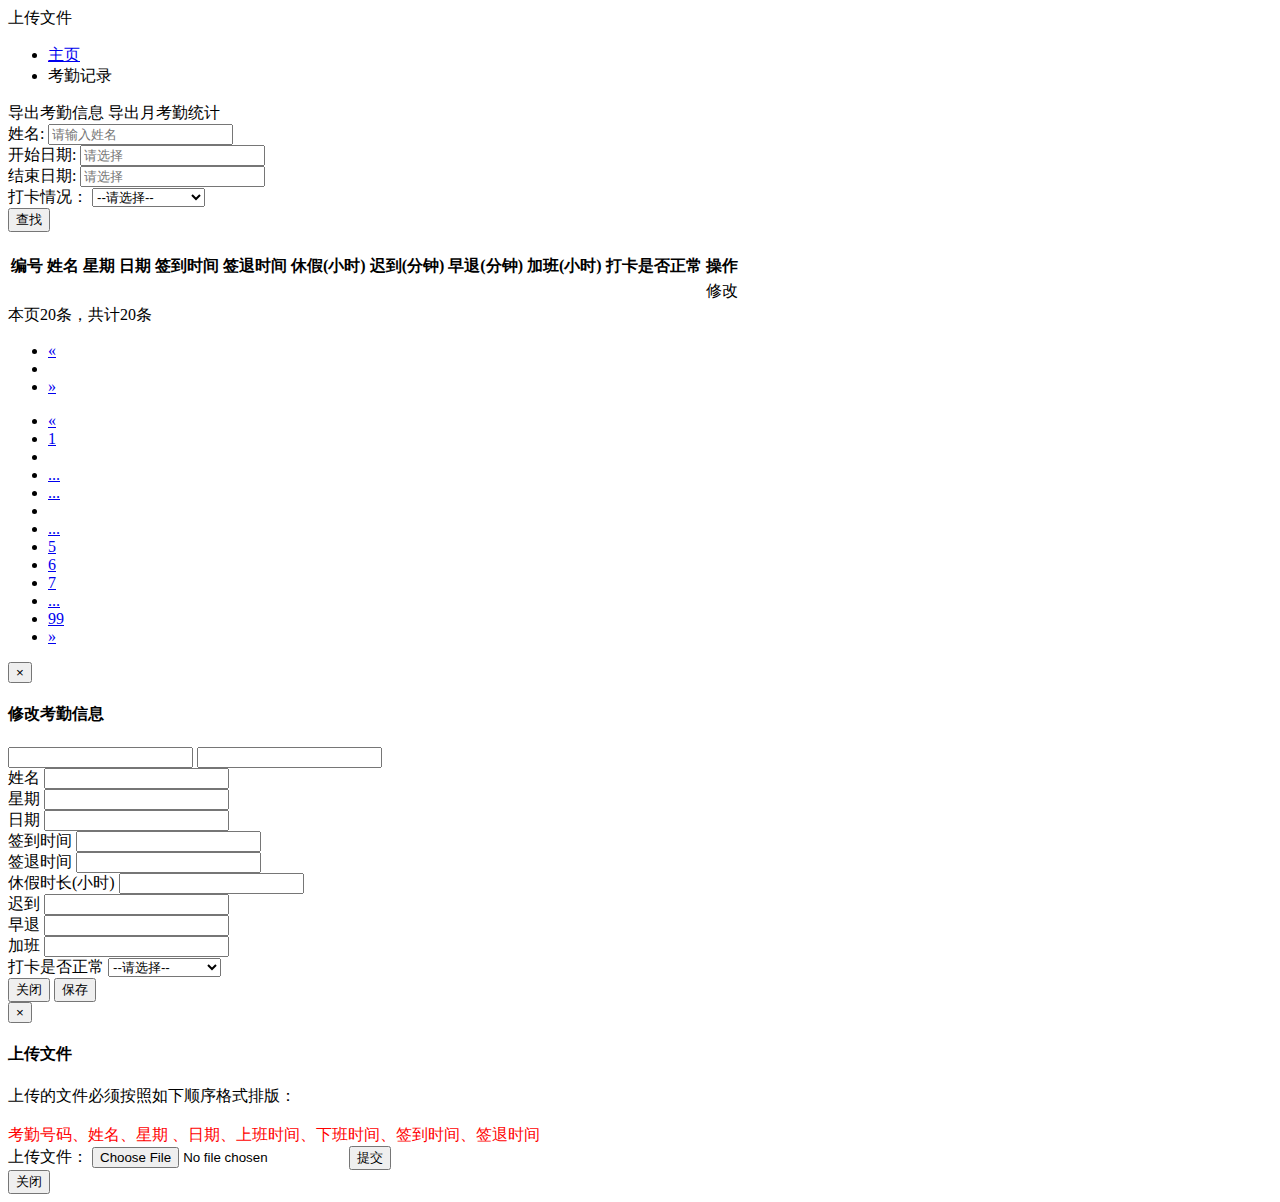
==== project_manage/src/main/resources/templates/attendance/index.html @ 25378c45 "修改样式" ====
<!DOCTYPE html>
<html xmlns:th="http://www.thymeleaf.org">
<head>
	<meta http-equiv="Content-Type" content="text/html; charset=utf-8" />
	<meta name="viewport" content="width=device-width, initial-scale=1.0"/>
<title>考勤记录</title>
<!-- 引入 Bootstrap -->
<link th:href="@{/bootstrap/css/bootstrap.min.css}" rel="stylesheet" type="text/css" />
</head>
<body>
	<div class="container-fluid">
	<div class="row-fluid">
		<div class="span12">
			<div class="page-title">
				<!-- 按钮触发模态框 -->
				<a data-toggle="modal" data-target="#myModal" role="button" class="btn pull-right">上传文件</a>
				<ul class="breadcrumb">
					<li>
						<a href="#">主页</a>
					</li>
					<li class="active">
						考勤记录
					</li>
				</ul>
			</div>

			<div class="row">
				<div class="col-xs-12">
					<a role="button" class="btn pull-right" th:onclick="'javascript:fileDownload()'">导出考勤信息</a>
					<a role="button" class="btn pull-right" th:onclick="'javascript:fileDownloadForMon()'">导出月考勤统计</a>

					<form class="form-inline" th:action="@{/clocking/index}">
						<div class="form-group">
							<label for="name">姓名:</label>
							<input type="text" class="fo	rm-control" id="name" name="name" th:value="${name}" placeholder="请输入姓名"/>
						</div>
						<div class="form-group">
							<label for="jobinDate">开始日期:</label>
							<input type="text" class="input-medium search-query" id="startDate" name="startDate" th:value="${startDate}" placeholder="请选择" onclick="laydate({istime: true, format: 'YYYY-MM-DD hh:mm:ss'})"/>
						</div>
						<div class="form-group">
							<label for="jobinDate">结束日期:</label>
							<input type="text" class="input-medium search-query" id="endDate" name="endDate" th:value="${endDate}" placeholder="请选择" onclick="laydate({istime: true, format: 'YYYY-MM-DD hh:mm:ss'})"/>
						</div>
						<div class="form-group">
							<label for="isOnJob">打卡情况：</label>
							<select class="form-control" id="isOnJob" name="isOnJob">
								<option value="">--请选择--</option>
								<option value="0" th:selected="${isOnJob eq '0'}?selected">正常</option>
								<option value="1" th:selected="${isOnJob eq '1'}?selected">迟到</option>
								<option value="2" th:selected="${isOnJob eq '2'}?selected">早退</option>
								<option value="3" th:selected="${isOnJob eq '3'}?selected">既迟到又早退</option>
								<option value="4" th:selected="${isOnJob eq '4'}?selected">打卡记录不完整</option>
								<option value="5" th:selected="${isOnJob eq '5'}?selected">节假日加班</option>
								<option value="6" th:selected="${isOnJob eq '6'}?selected">节假日加班半天</option>
							</select>
						</div>
						<button type="submit" class="btn btn-default">查找</button>
					</form>
				</div>
			</div>

			<div>
				<table class="table table-bordered table-hover table-condensed" id="att_table">
					<thead>
					<tr class="info">
						<th>编号</th>
						<th>姓名</th>
						<th>星期</th>
						<th>日期</th>
						<th>签到时间</th>
						<th>签退时间</th>
						<th>休假(小时)</th>
						<th>迟到(分钟)</th>
						<th>早退(分钟)</th>
						<th>加班(小时)</th>
						<th>打卡是否正常</th>
						<th>操作</th>
					</tr>
					</thead>
					<tbody>
					<tr th:each="att:${page.content}">
						<td th:text="${att.id}"></td>
						　　　　　　　　　　	<td th:text="${att.empName}"></td>
						<td th:text="${att.todayWeek}"></td>
						<td th:text="${att.attendanceDate}"></td>
						<td th:text="${att.signinTime}"></td>
						<td th:text="${att.signoutTime}"></td>
						<td th:text="${att.vacationHour}"></td>
						<td th:text="${att.lateTime}"></td>
						<td th:text="${att.leaveTime}"></td>
						<td th:text="${att.workOuttime}"></td>
						<td th:text="${att.flag == 0 ? '正常' : att.flag == 1 ? '迟到' :att.flag == 2 ?'早退' :att.flag == 3 ? '既迟到又早退' : att.flag == 4 ? '打卡记录不完整' : '节假日加班'}"></td>
						<td ><a data-toggle="modal" data-target="#myModal1" role="button" th:onclick="'javascript:modifyAttendanceRecord(\''+${att.toString()}+'\')'">修改</a></td>
					</tr>
					</tbody>
				</table>

				<span th:text="'本页  ' + ${page.content.size()} +'条，共计 '+ ${page.getTotalElements()} +'条'">本页20条，共计20条</span>
				<div class="pull-right">
					<ul class="pagination pagination-right" data-th-if="${page.totalPages le 7} and ${page.totalPages gt 0}">
						<!-- 上一页 -->
						<li class="page-item" data-th-classappend="*{first} ? 'disabled' : ''">
							<a href="javascript:void(0);" data-th-if="!*{first}" th:href="@{${queryUrl}(pageNumber=${page.number})}"
							   class="page-link" data-th-attr="pageIndex=${page.number} - 1" aria-label="Previous">
								<span aria-hidden="true">«</span>
							</a>
						</li>

						<!-- 迭代生成页码 -->
						<li class="page-item" data-th-each="i : ${#numbers.sequence(1, page.totalPages)}"
							data-th-classappend="${(page.number + 1) eq i} ? 'active' : ''" >
							<a class="page-link" data-th-attr="pageIndex=${i} - 1"
							   th:href="@{${queryUrl}(pageNumber=${i})}"
							   href="javascript:void(0);">
								<span data-th-text="${i}"></span>
							</a>
						</li>

						<!-- 下一页 -->
						<li class="page-item" data-th-classappend="*{last} ? 'disabled' : ''">
							<a href="javascript:void(0);"
							   th:href="@{${queryUrl}(pageNumber=${page.number + 2})}" data-th-if="!*{last}"
							   class="page-link" data-th-attr="pageIndex=${page.number} + 1" aria-label="Next">
								<span aria-hidden="true">»</span>
							</a>
						</li>
					</ul>


					<ul class="pagination pagination-right" data-th-if="${page.totalPages gt 7}">
						<!-- 上一页 -->
						<li class="page-item" data-th-classappend="*{first} ? 'disabled' : ''"><a
								href="javascript:void(0);" data-th-if="!*{first}" th:href="@{${queryUrl}(pageNumber=${page.number})}"
								class="page-link" data-th-attr="pageIndex=${page.number} - 1" aria-label="Previous"> <span aria-hidden="true">«</span>
						</a></li>

						<!-- 首页 -->
						<li class="page-item" data-th-classappend="${(page.number + 1) eq 1} ? 'active' : ''">
							<a href="javascript:void(0);" class="page-link" data-th-attr="pageIndex=0" th:href="@{/clocking/index?pageNumber=1}">1</a>
						</li>


						<!-- 当前页面小于等于4 -->
						<li class="page-item" data-th-if="${(page.number + 1) le 4}" data-th-each="i : ${#numbers.sequence(2,5)}"
							data-th-classappend="${(page.number + 1) eq i} ? 'active' : ''">
							<a class="page-link" href="javascript:void(0);" th:href="@{${queryUrl}(pageNumber=${i})}"
							   data-th-attr="pageIndex=${i} - 1"> <span data-th-text="${i}"></span>
							</a>
						</li>

						<li class="page-item disabled" data-th-if="${(page.number + 1) le 4}">
							<a href="javascript:void(0);" class="page-link"> <span aria-hidden="true">...</span>
							</a></li>

						<!-- 最后一页与当前页面之差，小于等于3 -->
						<li class="page-item disabled" data-th-if="${(page.totalPages-(page.number + 1)) le 3}">
							<a href="javascript:void(0);" th:href="@{${queryUrl}(pageNumber=${i})}" class="page-link">
								<span aria-hidden="true">...</span>
							</a></li>
						<li class="page-item" data-th-if="${(page.totalPages-(page.number + 1)) le 3}"
							data-th-each="i : ${#numbers.sequence(page.totalPages-4, page.totalPages-1)}"
							data-th-classappend="${(page.number + 1) eq i} ? 'active' : ''">
							<a class="page-link" href="javascript:void(0);" th:href="@{${queryUrl}(pageNumber=${i})}"
							   data-th-attr="pageIndex=${i} - 1"> <span data-th-text="${i}"></span>
							</a>
						</li>

						<!-- 最后一页与当前页面之差大于3，且  当前页面大于4-->
						<li class="page-item disabled" data-th-if="${((page.number + 1) gt 4) and ((page.totalPages-(page.number + 1)) gt 3 )}">
							<a href="javascript:void(0);" class="page-link"> <span aria-hidden="true">...</span>
							</a>
						</li>
						<li class="page-item" data-th-if="${((page.number + 1) gt 4) and ((page.totalPages-(page.number + 1)) gt 3 )}">
							<a href="javascript:void(0);" class="page-link" th:href="@{${queryUrl}(pageNumber=${page.number})}"
							   data-th-attr="pageIndex=${page.number}" th:text="${page.number}">5</a>
						</li>
						<li class="page-item active" data-th-if="${((page.number + 1) gt 4) and ((page.totalPages-(page.number + 1)) gt 3 )}">
							<a href="javascript:void(0);" class="page-link" th:href="@{${queryUrl}(pageNumber=${page.number+1})}"
							   data-th-attr="pageIndex=${page.number} + 1" th:text="${page.number + 1}">6</a>
						</li>
						<li class="page-item" data-th-if="${((page.number + 1) gt 4) and ((page.totalPages-(page.number + 1)) gt 3 )}">
							<a href="javascript:void(0);" class="page-link" th:href="@{${queryUrl}(pageNumber=${page.number+2})}"
							   data-th-attr="pageIndex=${page.number} + 2" th:text="${page.number + 2}">7</a>
						</li>

						<li class="page-item disabled" data-th-if="${((page.number + 1) gt 4) and ((page.totalPages-(page.number + 1)) gt 3 )}">
							<a href="javascript:void(0);" th:href="@{${queryUrl}(pageNumber=${page.number+3})}" class="page-link"> <span
									aria-hidden="true">...</span>
							</a>
						</li>

						<!-- 最后一页 -->
						<li class="page-item" data-th-classappend="${(page.number + 1) eq page.totalPages} ? 'active' : ''">
							<a href="javascript:void(0);" class="page-link" data-th-attr="pageIndex=${page.totalPages} - 1"
							   th:href="@{${queryUrl}(pageNumber=${page.totalPages})}" th:text="${page.totalPages}" >99</a>
						</li>

						<!-- 下一页 -->
						<li class="page-item" data-th-classappend="*{last} ? 'disabled' : ''">
							<a href="javascript:void(0);" th:href="@{${queryUrl}(pageNumber=${page.number + 2})}"
							   data-th-if="!*{last}" class="page-link" data-th-attr="pageIndex=${page.number} + 1" aria-label="Next">
							<span aria-hidden="true">»</span>
						</a></li>
					</ul>
				</div>

			</div>

		</div>
	</div>
	</div>
	
	<!-- 模态框（Modal） -->
	<div class="modal fade" id="myModal1" tabindex="-1" role="dialog" aria-labelledby="myModalLabel" aria-hidden="true">
	    <div class="modal-dialog">
	        <div class="modal-content">
	            <div class="modal-header">
	                <button type="button" class="close" data-dismiss="modal" aria-hidden="true">&times;</button>
	                <h4 class="modal-title" id="myModalLabel">修改考勤信息</h4>
	            </div>
	            <div class="modal-body">
	            	<form class="bs-example bs-example-form" role="form" id="modify_form" method="post" action="/clocking/modify">
	            	<input type="text" class="form-control hidden" placeholder="" id="modify_id" name="id"/>
	            	<input type="text" class="form-control " placeholder="" id="modify_empId" name="empId"/>
	            	<div class="input-group">
			            <span class="input-group-addon">姓名</span>
			            <input type="text" class="form-control" placeholder="" id="modify_name" readonly="readonly"/>
			        </div>
			        
			        <div class="input-group">
			            <span class="input-group-addon">星期</span>
			            <input type="text" class="form-control" placeholder="" id="modify_todayWeek" name="todayWeek" readonly="readonly"/>
			        </div>
			        <div class="input-group">
			            <span class="input-group-addon">日期</span>
			            <input type="text" class="form-control" placeholder="" id="modify_attendanceDate" name="attendanceDate" readonly="readonly"/>
			        </div>
			        <div class="input-group">
			            <span class="input-group-addon">签到时间</span>
			            <input type="text" class="form-control" placeholder="" id="modify_signinTime" name="signinTime" readonly="readonly"/>
			        </div>
			        <div class="input-group">
			            <span class="input-group-addon">签退时间</span>
			            <input type="text" class="form-control" placeholder="" id="modify_signoutTime" name="signoutTime" readonly="readonly"/>
			        </div>
			        <div class="input-group">
			            <span class="input-group-addon">休假时长(小时)</span>
			            <input type="text" class="form-control" placeholder="" id="modify_vacationHour" name="vacationHour"/>
			        </div>
			        <div class="input-group">
			            <span class="input-group-addon">迟到</span>
			            <input type="text" class="form-control" placeholder="" id="modify_lateTime" name="lateTime"/>
			        </div>
			        <div class="input-group">
			            <span class="input-group-addon">早退</span>
			            <input type="text" class="form-control" placeholder="" id="modify_leaveTime" name="leaveTime"/>
			        </div>
			        <div class="input-group">
			            <span class="input-group-addon">加班</span>
			            <input type="text" class="form-control" placeholder="" id="modify_workOuttime" name="workOuttime"/>
			        </div>
			        <div class="input-group">
			            <span class="input-group-addon">打卡是否正常</span>
			            <select id="modify_flag" class="form-control" name="flag">
			            	<option value="">--请选择--</option>
		  					<option value="0">正常</option>
		  					<option value="1">迟到</option>
		  					<option value="2">早退</option>
		  					<option value="3">既迟到又早退</option>
		  					<option value="4">打卡记录不完整</option>
		  					<option value="5">节假日加班</option>
		  					<option value="6">节假日加班半天</option>
						</select>
			        </div>
			        </form>
	            </div>
	            <div class="modal-footer">
	                <button type="button" class="btn btn-default" data-dismiss="modal">关闭</button>
	                <button type="button" class="btn btn-primary" onclick="modifySave();">保存</button>
	            </div>
	        </div><!-- /.modal-content -->
	   </div><!-- /.modal -->
	</div>
	
	<!-- 模态框（Modal） -->
	<div class="modal fade" id="myModal" tabindex="-1" role="dialog" aria-labelledby="myModalLabel" aria-hidden="true">
	    <div class="modal-dialog">
	        <div class="modal-content">
	            <div class="modal-header">
	                <button type="button" class="close" data-dismiss="modal" aria-hidden="true">&times;</button>
	                <h4 class="modal-title" id="myModalLabel">上传文件</h4>
	            </div>
	            <div class="modal-body">
	            	<label> 上传的文件必须按照如下顺序格式排版：</label><br></br>
	            	<label style="color:red">考勤号码、姓名、星期 、日期、上班时间、下班时间、签到时间、签退时间</label>
	            	<form action="/clocking/import" enctype="multipart/form-data" method="post">
					上传文件：
					<input type="file" name="file1" />
					<input type="submit" value="提交" />
					</form>
	            </div>
	            <div class="modal-footer">
	                <button type="button" class="btn btn-default" data-dismiss="modal">关闭</button>
	            </div>
	        </div><!-- /.modal-content -->
	   </div><!-- /.modal -->
	</div>

	<!-- jQuery文件。务必在bootstrap.min.js 之前引入 -->
	<script th:src="@{/lib/js/jquery.min.js}" type="text/javascript"></script>
	<script th:src="@{/bootstrap/js/bootstrap.min.js}" type="text/javascript"></script>
	<script th:src="@{/laydate/laydate.js}" type="text/javascript"></script>
	<script th:src="@{/js/attendance/attendance.js}" type="text/javascript"></script>
</body>
</html>
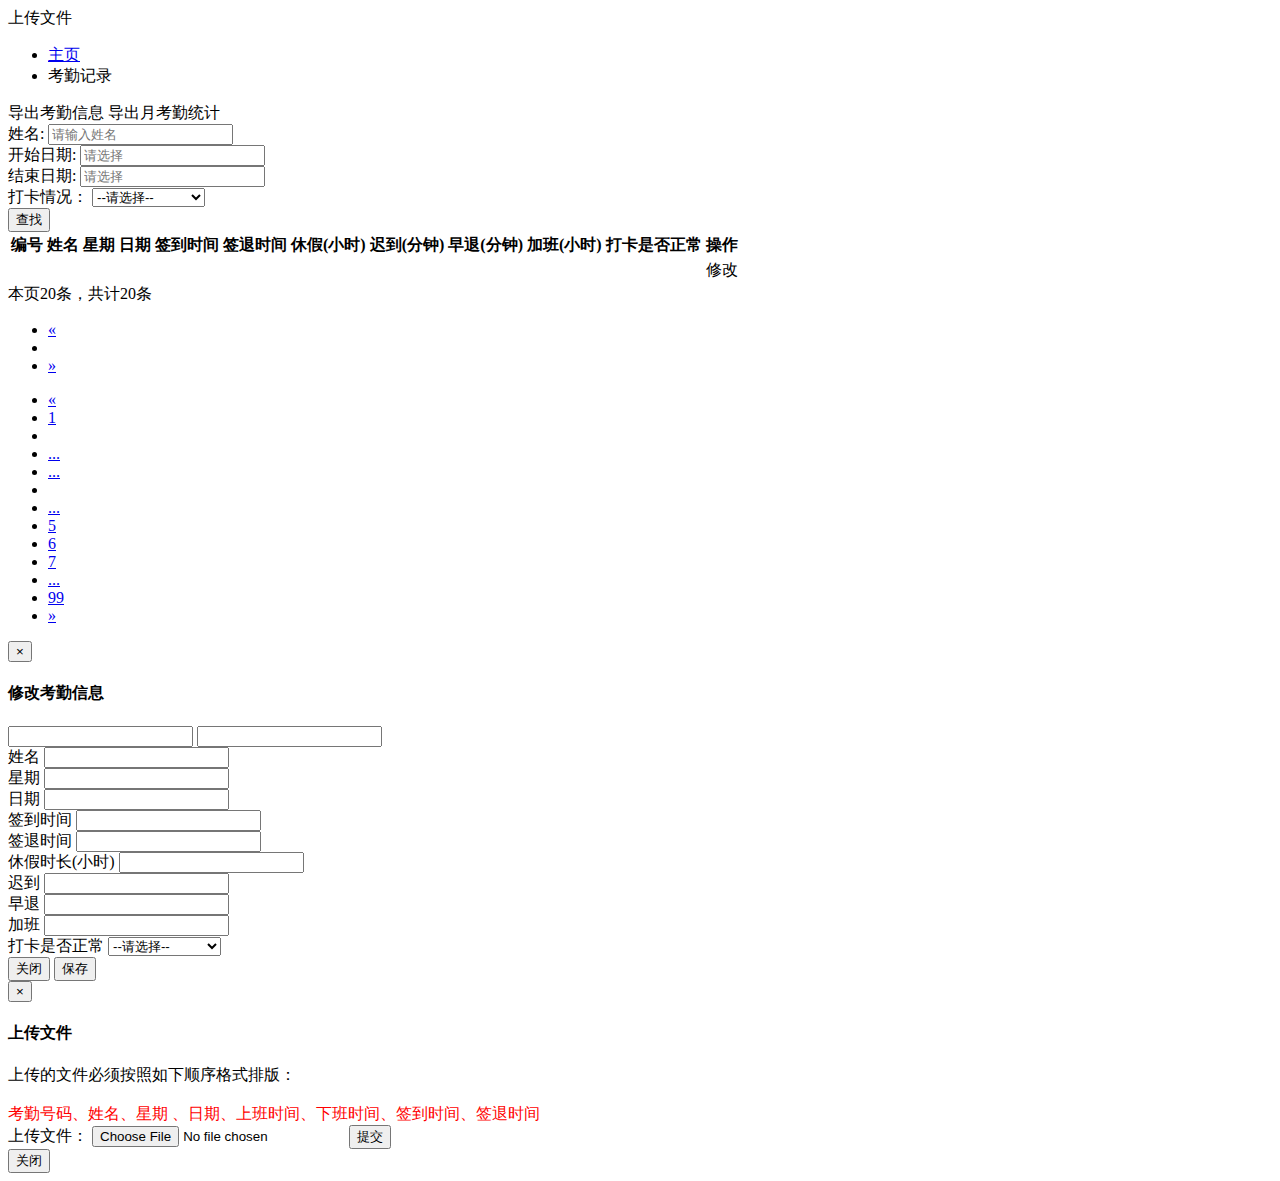
==== commit 65d85e4c: "异常记录颜色标注加亮" ====
--- a/project_manage/src/main/resources/templates/attendance/index.html
+++ b/project_manage/src/main/resources/templates/attendance/index.html
@@ -3,9 +3,29 @@
 <head>
 	<meta http-equiv="Content-Type" content="text/html; charset=utf-8" />
 	<meta name="viewport" content="width=device-width, initial-scale=1.0"/>
-<title>考勤记录</title>
-<!-- 引入 Bootstrap -->
-<link th:href="@{/bootstrap/css/bootstrap.min.css}" rel="stylesheet" type="text/css" />
+	<title>考勤记录</title>
+
+	<!-- CSS Libs -->
+	<link rel="stylesheet" type="text/css" th:href="@{/lib/css/bootstrap.min.css}"/>
+	<link rel="stylesheet" type="text/css" th:href="@{/lib/css/font-awesome.min.css}"/>
+	<link rel="stylesheet" type="text/css" th:href="@{/lib/css/animate.min.css}"/>
+	<link rel="stylesheet" type="text/css" th:href="@{/lib/css/bootstrap-switch.min.css}"/>
+	<link rel="stylesheet" type="text/css" th:href="@{/lib/css/checkbox3.min.css}"/>
+	<link rel="stylesheet" type="text/css" th:href="@{/lib/css/jquery.dataTables.min.css}"/>
+	<link rel="stylesheet" type="text/css" th:href="@{/lib/css/dataTables.bootstrap.css}"/>
+	<link rel="stylesheet" type="text/css" th:href="@{/lib/css/select2.min.css}"/>
+	<!-- CSS App -->
+	<link rel="stylesheet" type="text/css" th:href="@{/css/style.css}"/>
+	<link rel="stylesheet" type="text/css" th:href="@{/css/themes/flat-blue.css}"/>
+
+<style type="text/css">
+	.warn{
+		background-color:#ffff00;
+	}
+	.error{
+		background-color:#ff0000;
+	}
+</style>
 </head>
 <body>
 	<div class="container-fluid">
@@ -32,7 +52,7 @@
 					<form class="form-inline" th:action="@{/clocking/index}">
 						<div class="form-group">
 							<label for="name">姓名:</label>
-							<input type="text" class="fo	rm-control" id="name" name="name" th:value="${name}" placeholder="请输入姓名"/>
+							<input type="text" class="form-control" id="name" name="name" th:value="${name}" placeholder="请输入姓名"/>
 						</div>
 						<div class="form-group">
 							<label for="jobinDate">开始日期:</label>
@@ -61,7 +81,7 @@
 			</div>
 
 			<div>
-				<table class="table table-bordered table-hover table-condensed" id="att_table">
+				<table class="table table-bordered table-condensed" id="att_table">
 					<thead>
 					<tr class="info">
 						<th>编号</th>
@@ -81,7 +101,7 @@
 					<tbody>
 					<tr th:each="att:${page.content}">
 						<td th:text="${att.id}"></td>
-						　　　　　　　　　　	<td th:text="${att.empName}"></td>
+						<td th:text="${att.empName}"></td>
 						<td th:text="${att.todayWeek}"></td>
 						<td th:text="${att.attendanceDate}"></td>
 						<td th:text="${att.signinTime}"></td>
@@ -204,7 +224,6 @@
 						</a></li>
 					</ul>
 				</div>
-
 			</div>
 
 		</div>
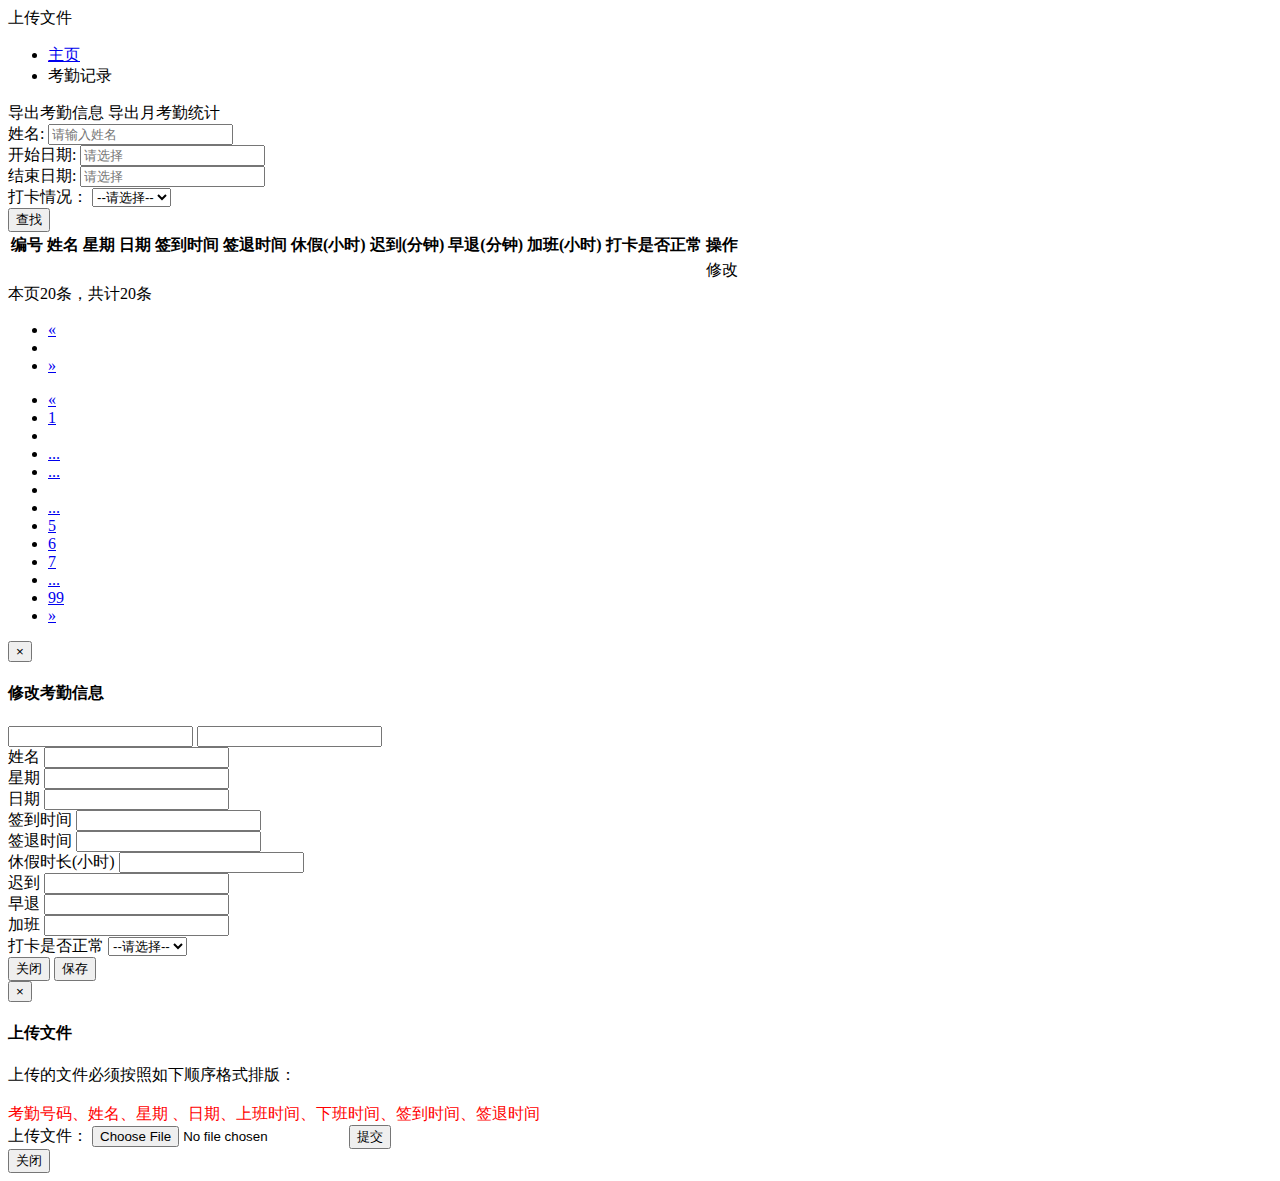
==== commit 7e1c1d93: "添加异常／请假类型过滤" ====
--- a/project_manage/src/main/resources/templates/attendance/index.html
+++ b/project_manage/src/main/resources/templates/attendance/index.html
@@ -1,335 +1,379 @@
 <!DOCTYPE html>
 <html xmlns:th="http://www.thymeleaf.org">
 <head>
-	<meta http-equiv="Content-Type" content="text/html; charset=utf-8" />
-	<meta name="viewport" content="width=device-width, initial-scale=1.0"/>
-	<title>考勤记录</title>
-
-	<!-- CSS Libs -->
-	<link rel="stylesheet" type="text/css" th:href="@{/lib/css/bootstrap.min.css}"/>
-	<link rel="stylesheet" type="text/css" th:href="@{/lib/css/font-awesome.min.css}"/>
-	<link rel="stylesheet" type="text/css" th:href="@{/lib/css/animate.min.css}"/>
-	<link rel="stylesheet" type="text/css" th:href="@{/lib/css/bootstrap-switch.min.css}"/>
-	<link rel="stylesheet" type="text/css" th:href="@{/lib/css/checkbox3.min.css}"/>
-	<link rel="stylesheet" type="text/css" th:href="@{/lib/css/jquery.dataTables.min.css}"/>
-	<link rel="stylesheet" type="text/css" th:href="@{/lib/css/dataTables.bootstrap.css}"/>
-	<link rel="stylesheet" type="text/css" th:href="@{/lib/css/select2.min.css}"/>
-	<!-- CSS App -->
-	<link rel="stylesheet" type="text/css" th:href="@{/css/style.css}"/>
-	<link rel="stylesheet" type="text/css" th:href="@{/css/themes/flat-blue.css}"/>
-
-<style type="text/css">
-	.warn{
-		background-color:#ffff00;
-	}
-	.error{
-		background-color:#ff0000;
-	}
-</style>
+    <meta http-equiv="Content-Type" content="text/html; charset=utf-8"/>
+    <meta name="viewport" content="width=device-width, initial-scale=1.0"/>
+    <title>考勤记录</title>
+
+    <!-- CSS Libs -->
+    <link rel="stylesheet" type="text/css" th:href="@{/lib/css/bootstrap.min.css}"/>
+    <link rel="stylesheet" type="text/css" th:href="@{/lib/css/font-awesome.min.css}"/>
+    <link rel="stylesheet" type="text/css" th:href="@{/lib/css/animate.min.css}"/>
+    <link rel="stylesheet" type="text/css" th:href="@{/lib/css/bootstrap-switch.min.css}"/>
+    <link rel="stylesheet" type="text/css" th:href="@{/lib/css/checkbox3.min.css}"/>
+    <link rel="stylesheet" type="text/css" th:href="@{/lib/css/jquery.dataTables.min.css}"/>
+    <link rel="stylesheet" type="text/css" th:href="@{/lib/css/dataTables.bootstrap.css}"/>
+    <link rel="stylesheet" type="text/css" th:href="@{/lib/css/select2.min.css}"/>
+    <!-- CSS App -->
+    <link rel="stylesheet" type="text/css" th:href="@{/css/style.css}"/>
+    <link rel="stylesheet" type="text/css" th:href="@{/css/themes/flat-blue.css}"/>
+
+    <style type="text/css">
+        .warn {
+            background-color: #ffff00;
+        }
+
+        .error {
+            background-color: #ff0000;
+        }
+    </style>
 </head>
 <body>
-	<div class="container-fluid">
-	<div class="row-fluid">
-		<div class="span12">
-			<div class="page-title">
-				<!-- 按钮触发模态框 -->
-				<a data-toggle="modal" data-target="#myModal" role="button" class="btn pull-right">上传文件</a>
-				<ul class="breadcrumb">
-					<li>
-						<a href="#">主页</a>
-					</li>
-					<li class="active">
-						考勤记录
-					</li>
-				</ul>
-			</div>
-
-			<div class="row">
-				<div class="col-xs-12">
-					<a role="button" class="btn pull-right" th:onclick="'javascript:fileDownload()'">导出考勤信息</a>
-					<a role="button" class="btn pull-right" th:onclick="'javascript:fileDownloadForMon()'">导出月考勤统计</a>
-
-					<form class="form-inline" th:action="@{/clocking/index}">
-						<div class="form-group">
-							<label for="name">姓名:</label>
-							<input type="text" class="form-control" id="name" name="name" th:value="${name}" placeholder="请输入姓名"/>
-						</div>
-						<div class="form-group">
-							<label for="jobinDate">开始日期:</label>
-							<input type="text" class="input-medium search-query" id="startDate" name="startDate" th:value="${startDate}" placeholder="请选择" onclick="laydate({istime: true, format: 'YYYY-MM-DD hh:mm:ss'})"/>
-						</div>
-						<div class="form-group">
-							<label for="jobinDate">结束日期:</label>
-							<input type="text" class="input-medium search-query" id="endDate" name="endDate" th:value="${endDate}" placeholder="请选择" onclick="laydate({istime: true, format: 'YYYY-MM-DD hh:mm:ss'})"/>
-						</div>
-						<div class="form-group">
-							<label for="isOnJob">打卡情况：</label>
-							<select class="form-control" id="isOnJob" name="isOnJob">
-								<option value="">--请选择--</option>
-								<option value="0" th:selected="${isOnJob eq '0'}?selected">正常</option>
-								<option value="1" th:selected="${isOnJob eq '1'}?selected">迟到</option>
-								<option value="2" th:selected="${isOnJob eq '2'}?selected">早退</option>
-								<option value="3" th:selected="${isOnJob eq '3'}?selected">既迟到又早退</option>
-								<option value="4" th:selected="${isOnJob eq '4'}?selected">打卡记录不完整</option>
-								<option value="5" th:selected="${isOnJob eq '5'}?selected">节假日加班</option>
-								<option value="6" th:selected="${isOnJob eq '6'}?selected">节假日加班半天</option>
-							</select>
-						</div>
-						<button type="submit" class="btn btn-default">查找</button>
-					</form>
-				</div>
-			</div>
-
-			<div>
-				<table class="table table-bordered table-condensed" id="att_table">
-					<thead>
-					<tr class="info">
-						<th>编号</th>
-						<th>姓名</th>
-						<th>星期</th>
-						<th>日期</th>
-						<th>签到时间</th>
-						<th>签退时间</th>
-						<th>休假(小时)</th>
-						<th>迟到(分钟)</th>
-						<th>早退(分钟)</th>
-						<th>加班(小时)</th>
-						<th>打卡是否正常</th>
-						<th>操作</th>
-					</tr>
-					</thead>
-					<tbody>
-					<tr th:each="att:${page.content}">
-						<td th:text="${att.id}"></td>
-						<td th:text="${att.empName}"></td>
-						<td th:text="${att.todayWeek}"></td>
-						<td th:text="${att.attendanceDate}"></td>
-						<td th:text="${att.signinTime}"></td>
-						<td th:text="${att.signoutTime}"></td>
-						<td th:text="${att.vacationHour}"></td>
-						<td th:text="${att.lateTime}"></td>
-						<td th:text="${att.leaveTime}"></td>
-						<td th:text="${att.workOuttime}"></td>
-						<td th:text="${att.flag == 0 ? '正常' : att.flag == 1 ? '迟到' :att.flag == 2 ?'早退' :att.flag == 3 ? '既迟到又早退' : att.flag == 4 ? '打卡记录不完整' : '节假日加班'}"></td>
-						<td ><a data-toggle="modal" data-target="#myModal1" role="button" th:onclick="'javascript:modifyAttendanceRecord(\''+${att.toString()}+'\')'">修改</a></td>
-					</tr>
-					</tbody>
-				</table>
-
-				<span th:text="'本页  ' + ${page.content.size()} +'条，共计 '+ ${page.getTotalElements()} +'条'">本页20条，共计20条</span>
-				<div class="pull-right">
-					<ul class="pagination pagination-right" data-th-if="${page.totalPages le 7} and ${page.totalPages gt 0}">
-						<!-- 上一页 -->
-						<li class="page-item" data-th-classappend="*{first} ? 'disabled' : ''">
-							<a href="javascript:void(0);" data-th-if="!*{first}" th:href="@{${queryUrl}(pageNumber=${page.number})}"
-							   class="page-link" data-th-attr="pageIndex=${page.number} - 1" aria-label="Previous">
-								<span aria-hidden="true">«</span>
-							</a>
-						</li>
-
-						<!-- 迭代生成页码 -->
-						<li class="page-item" data-th-each="i : ${#numbers.sequence(1, page.totalPages)}"
-							data-th-classappend="${(page.number + 1) eq i} ? 'active' : ''" >
-							<a class="page-link" data-th-attr="pageIndex=${i} - 1"
-							   th:href="@{${queryUrl}(pageNumber=${i})}"
-							   href="javascript:void(0);">
-								<span data-th-text="${i}"></span>
-							</a>
-						</li>
-
-						<!-- 下一页 -->
-						<li class="page-item" data-th-classappend="*{last} ? 'disabled' : ''">
-							<a href="javascript:void(0);"
-							   th:href="@{${queryUrl}(pageNumber=${page.number + 2})}" data-th-if="!*{last}"
-							   class="page-link" data-th-attr="pageIndex=${page.number} + 1" aria-label="Next">
-								<span aria-hidden="true">»</span>
-							</a>
-						</li>
-					</ul>
-
-
-					<ul class="pagination pagination-right" data-th-if="${page.totalPages gt 7}">
-						<!-- 上一页 -->
-						<li class="page-item" data-th-classappend="*{first} ? 'disabled' : ''"><a
-								href="javascript:void(0);" data-th-if="!*{first}" th:href="@{${queryUrl}(pageNumber=${page.number})}"
-								class="page-link" data-th-attr="pageIndex=${page.number} - 1" aria-label="Previous"> <span aria-hidden="true">«</span>
-						</a></li>
-
-						<!-- 首页 -->
-						<li class="page-item" data-th-classappend="${(page.number + 1) eq 1} ? 'active' : ''">
-							<a href="javascript:void(0);" class="page-link" data-th-attr="pageIndex=0" th:href="@{/clocking/index?pageNumber=1}">1</a>
-						</li>
-
-
-						<!-- 当前页面小于等于4 -->
-						<li class="page-item" data-th-if="${(page.number + 1) le 4}" data-th-each="i : ${#numbers.sequence(2,5)}"
-							data-th-classappend="${(page.number + 1) eq i} ? 'active' : ''">
-							<a class="page-link" href="javascript:void(0);" th:href="@{${queryUrl}(pageNumber=${i})}"
-							   data-th-attr="pageIndex=${i} - 1"> <span data-th-text="${i}"></span>
-							</a>
-						</li>
-
-						<li class="page-item disabled" data-th-if="${(page.number + 1) le 4}">
-							<a href="javascript:void(0);" class="page-link"> <span aria-hidden="true">...</span>
-							</a></li>
-
-						<!-- 最后一页与当前页面之差，小于等于3 -->
-						<li class="page-item disabled" data-th-if="${(page.totalPages-(page.number + 1)) le 3}">
-							<a href="javascript:void(0);" th:href="@{${queryUrl}(pageNumber=${i})}" class="page-link">
-								<span aria-hidden="true">...</span>
-							</a></li>
-						<li class="page-item" data-th-if="${(page.totalPages-(page.number + 1)) le 3}"
-							data-th-each="i : ${#numbers.sequence(page.totalPages-4, page.totalPages-1)}"
-							data-th-classappend="${(page.number + 1) eq i} ? 'active' : ''">
-							<a class="page-link" href="javascript:void(0);" th:href="@{${queryUrl}(pageNumber=${i})}"
-							   data-th-attr="pageIndex=${i} - 1"> <span data-th-text="${i}"></span>
-							</a>
-						</li>
-
-						<!-- 最后一页与当前页面之差大于3，且  当前页面大于4-->
-						<li class="page-item disabled" data-th-if="${((page.number + 1) gt 4) and ((page.totalPages-(page.number + 1)) gt 3 )}">
-							<a href="javascript:void(0);" class="page-link"> <span aria-hidden="true">...</span>
-							</a>
-						</li>
-						<li class="page-item" data-th-if="${((page.number + 1) gt 4) and ((page.totalPages-(page.number + 1)) gt 3 )}">
-							<a href="javascript:void(0);" class="page-link" th:href="@{${queryUrl}(pageNumber=${page.number})}"
-							   data-th-attr="pageIndex=${page.number}" th:text="${page.number}">5</a>
-						</li>
-						<li class="page-item active" data-th-if="${((page.number + 1) gt 4) and ((page.totalPages-(page.number + 1)) gt 3 )}">
-							<a href="javascript:void(0);" class="page-link" th:href="@{${queryUrl}(pageNumber=${page.number+1})}"
-							   data-th-attr="pageIndex=${page.number} + 1" th:text="${page.number + 1}">6</a>
-						</li>
-						<li class="page-item" data-th-if="${((page.number + 1) gt 4) and ((page.totalPages-(page.number + 1)) gt 3 )}">
-							<a href="javascript:void(0);" class="page-link" th:href="@{${queryUrl}(pageNumber=${page.number+2})}"
-							   data-th-attr="pageIndex=${page.number} + 2" th:text="${page.number + 2}">7</a>
-						</li>
-
-						<li class="page-item disabled" data-th-if="${((page.number + 1) gt 4) and ((page.totalPages-(page.number + 1)) gt 3 )}">
-							<a href="javascript:void(0);" th:href="@{${queryUrl}(pageNumber=${page.number+3})}" class="page-link"> <span
-									aria-hidden="true">...</span>
-							</a>
-						</li>
-
-						<!-- 最后一页 -->
-						<li class="page-item" data-th-classappend="${(page.number + 1) eq page.totalPages} ? 'active' : ''">
-							<a href="javascript:void(0);" class="page-link" data-th-attr="pageIndex=${page.totalPages} - 1"
-							   th:href="@{${queryUrl}(pageNumber=${page.totalPages})}" th:text="${page.totalPages}" >99</a>
-						</li>
-
-						<!-- 下一页 -->
-						<li class="page-item" data-th-classappend="*{last} ? 'disabled' : ''">
-							<a href="javascript:void(0);" th:href="@{${queryUrl}(pageNumber=${page.number + 2})}"
-							   data-th-if="!*{last}" class="page-link" data-th-attr="pageIndex=${page.number} + 1" aria-label="Next">
-							<span aria-hidden="true">»</span>
-						</a></li>
-					</ul>
-				</div>
-			</div>
-
-		</div>
-	</div>
-	</div>
-	
-	<!-- 模态框（Modal） -->
-	<div class="modal fade" id="myModal1" tabindex="-1" role="dialog" aria-labelledby="myModalLabel" aria-hidden="true">
-	    <div class="modal-dialog">
-	        <div class="modal-content">
-	            <div class="modal-header">
-	                <button type="button" class="close" data-dismiss="modal" aria-hidden="true">&times;</button>
-	                <h4 class="modal-title" id="myModalLabel">修改考勤信息</h4>
-	            </div>
-	            <div class="modal-body">
-	            	<form class="bs-example bs-example-form" role="form" id="modify_form" method="post" action="/clocking/modify">
-	            	<input type="text" class="form-control hidden" placeholder="" id="modify_id" name="id"/>
-	            	<input type="text" class="form-control " placeholder="" id="modify_empId" name="empId"/>
-	            	<div class="input-group">
-			            <span class="input-group-addon">姓名</span>
-			            <input type="text" class="form-control" placeholder="" id="modify_name" readonly="readonly"/>
-			        </div>
-			        
-			        <div class="input-group">
-			            <span class="input-group-addon">星期</span>
-			            <input type="text" class="form-control" placeholder="" id="modify_todayWeek" name="todayWeek" readonly="readonly"/>
-			        </div>
-			        <div class="input-group">
-			            <span class="input-group-addon">日期</span>
-			            <input type="text" class="form-control" placeholder="" id="modify_attendanceDate" name="attendanceDate" readonly="readonly"/>
-			        </div>
-			        <div class="input-group">
-			            <span class="input-group-addon">签到时间</span>
-			            <input type="text" class="form-control" placeholder="" id="modify_signinTime" name="signinTime" readonly="readonly"/>
-			        </div>
-			        <div class="input-group">
-			            <span class="input-group-addon">签退时间</span>
-			            <input type="text" class="form-control" placeholder="" id="modify_signoutTime" name="signoutTime" readonly="readonly"/>
-			        </div>
-			        <div class="input-group">
-			            <span class="input-group-addon">休假时长(小时)</span>
-			            <input type="text" class="form-control" placeholder="" id="modify_vacationHour" name="vacationHour"/>
-			        </div>
-			        <div class="input-group">
-			            <span class="input-group-addon">迟到</span>
-			            <input type="text" class="form-control" placeholder="" id="modify_lateTime" name="lateTime"/>
-			        </div>
-			        <div class="input-group">
-			            <span class="input-group-addon">早退</span>
-			            <input type="text" class="form-control" placeholder="" id="modify_leaveTime" name="leaveTime"/>
-			        </div>
-			        <div class="input-group">
-			            <span class="input-group-addon">加班</span>
-			            <input type="text" class="form-control" placeholder="" id="modify_workOuttime" name="workOuttime"/>
-			        </div>
-			        <div class="input-group">
-			            <span class="input-group-addon">打卡是否正常</span>
-			            <select id="modify_flag" class="form-control" name="flag">
-			            	<option value="">--请选择--</option>
-		  					<option value="0">正常</option>
-		  					<option value="1">迟到</option>
-		  					<option value="2">早退</option>
-		  					<option value="3">既迟到又早退</option>
-		  					<option value="4">打卡记录不完整</option>
-		  					<option value="5">节假日加班</option>
-		  					<option value="6">节假日加班半天</option>
-						</select>
-			        </div>
-			        </form>
-	            </div>
-	            <div class="modal-footer">
-	                <button type="button" class="btn btn-default" data-dismiss="modal">关闭</button>
-	                <button type="button" class="btn btn-primary" onclick="modifySave();">保存</button>
-	            </div>
-	        </div><!-- /.modal-content -->
-	   </div><!-- /.modal -->
-	</div>
-	
-	<!-- 模态框（Modal） -->
-	<div class="modal fade" id="myModal" tabindex="-1" role="dialog" aria-labelledby="myModalLabel" aria-hidden="true">
-	    <div class="modal-dialog">
-	        <div class="modal-content">
-	            <div class="modal-header">
-	                <button type="button" class="close" data-dismiss="modal" aria-hidden="true">&times;</button>
-	                <h4 class="modal-title" id="myModalLabel">上传文件</h4>
-	            </div>
-	            <div class="modal-body">
-	            	<label> 上传的文件必须按照如下顺序格式排版：</label><br></br>
-	            	<label style="color:red">考勤号码、姓名、星期 、日期、上班时间、下班时间、签到时间、签退时间</label>
-	            	<form action="/clocking/import" enctype="multipart/form-data" method="post">
-					上传文件：
-					<input type="file" name="file1" />
-					<input type="submit" value="提交" />
-					</form>
-	            </div>
-	            <div class="modal-footer">
-	                <button type="button" class="btn btn-default" data-dismiss="modal">关闭</button>
-	            </div>
-	        </div><!-- /.modal-content -->
-	   </div><!-- /.modal -->
-	</div>
-
-	<!-- jQuery文件。务必在bootstrap.min.js 之前引入 -->
-	<script th:src="@{/lib/js/jquery.min.js}" type="text/javascript"></script>
-	<script th:src="@{/bootstrap/js/bootstrap.min.js}" type="text/javascript"></script>
-	<script th:src="@{/laydate/laydate.js}" type="text/javascript"></script>
-	<script th:src="@{/js/attendance/attendance.js}" type="text/javascript"></script>
+<div class="container-fluid">
+    <div class="row-fluid">
+        <div class="span12">
+            <div class="page-title">
+                <!-- 按钮触发模态框 -->
+                <a data-toggle="modal" data-target="#myModal" role="button" class="btn pull-right">上传文件</a>
+                <ul class="breadcrumb">
+                    <li>
+                        <a href="#">主页</a>
+                    </li>
+                    <li class="active">
+                        考勤记录
+                    </li>
+                </ul>
+            </div>
+
+            <div class="row">
+                <div class="col-xs-12">
+                    <a role="button" class="btn pull-right" th:onclick="'javascript:fileDownload()'">导出考勤信息</a>
+                    <a role="button" class="btn pull-right" th:onclick="'javascript:fileDownloadForMon()'">导出月考勤统计</a>
+
+                    <form class="form-inline" th:action="@{/clocking/index}">
+                        <div class="form-group">
+                            <label for="name">姓名:</label>
+                            <input type="text" class="form-control" id="name" name="name" th:value="${name}"
+                                   placeholder="请输入姓名"/>
+                        </div>
+                        <div class="form-group">
+                            <label for="jobinDate">开始日期:</label>
+                            <input type="text" class="input-medium search-query" id="startDate" name="startDate"
+                                   th:value="${startDate}" placeholder="请选择"
+                                   onclick="laydate({istime: true, format: 'YYYY-MM-DD hh:mm:ss'})"/>
+                        </div>
+                        <div class="form-group">
+                            <label for="jobinDate">结束日期:</label>
+                            <input type="text" class="input-medium search-query" id="endDate" name="endDate"
+                                   th:value="${endDate}" placeholder="请选择"
+                                   onclick="laydate({istime: true, format: 'YYYY-MM-DD hh:mm:ss'})"/>
+                        </div>
+                        <div class="form-group">
+                            <label for="isOnJob">打卡情况：</label>
+                            <select class="form-control" id="isOnJob" name="isOnJob">
+                                <option value="">--请选择--</option>
+                                <option th:each="item:${attendanceList}" th:value="${item.id}"
+                                        th:selected="${isOnJob eq '${item.id}'}?selected"
+                                        th:text=" ${item.explain}">
+                                </option>
+                                <!--
+                                <option value="0" th:selected="${isOnJob eq '0'}?selected">正常</option>
+                                <option value="1" th:selected="${isOnJob eq '1'}?selected">迟到</option>
+                                <option value="2" th:selected="${isOnJob eq '2'}?selected">早退</option>
+                                <option value="3" th:selected="${isOnJob eq '3'}?selected">既迟到又早退</option>
+                                <option value="4" th:selected="${isOnJob eq '4'}?selected">打卡记录不完整</option>
+                                <option value="5" th:selected="${isOnJob eq '5'}?selected">节假日加班</option>
+                                <option value="6" th:selected="${isOnJob eq '6'}?selected">节假日加班半天</option>
+                                -->
+                            </select>
+                        </div>
+                        <button type="submit" class="btn btn-default">查找</button>
+                    </form>
+                </div>
+            </div>
+
+            <div>
+                <table class="table table-bordered table-condensed" id="att_table">
+                    <thead>
+                    <tr class="info">
+                        <th>编号</th>
+                        <th>姓名</th>
+                        <th>星期</th>
+                        <th>日期</th>
+                        <th>签到时间</th>
+                        <th>签退时间</th>
+                        <th>休假(小时)</th>
+                        <th>迟到(分钟)</th>
+                        <th>早退(分钟)</th>
+                        <th>加班(小时)</th>
+                        <th>打卡是否正常</th>
+                        <th>操作</th>
+                    </tr>
+                    </thead>
+                    <tbody>
+                    <tr th:each="att:${page.content}">
+                        <td th:text="${att.id}"></td>
+                        <td th:text="${att.empName}"></td>
+                        <td th:text="${att.todayWeek}"></td>
+                        <td th:text="${att.attendanceDate}"></td>
+                        <td th:text="${att.signinTime}"></td>
+                        <td th:text="${att.signoutTime}"></td>
+                        <td th:text="${att.vacationHour}"></td>
+                        <td th:text="${att.lateTime}"></td>
+                        <td th:text="${att.leaveTime}"></td>
+                        <td th:text="${att.workOuttime}"></td>
+                        <td th:text="${att.flag == 0 ? '正常' : att.flag == 1 ? '迟到' :att.flag == 2 ?'早退' :att.flag == 3 ? '既迟到又早退' : att.flag == 4 ? '打卡记录不完整' : '节假日加班'}"></td>
+                        <td><a data-toggle="modal" data-target="#myModal1" role="button"
+                               th:onclick="'javascript:modifyAttendanceRecord(\''+${att.toString()}+'\')'">修改</a></td>
+                    </tr>
+                    </tbody>
+                </table>
+
+                <span th:text="'本页  ' + ${page.content.size()} +'条，共计 '+ ${page.getTotalElements()} +'条'">本页20条，共计20条</span>
+                <div class="pull-right">
+                    <ul class="pagination pagination-right"
+                        data-th-if="${page.totalPages le 7} and ${page.totalPages gt 0}">
+                        <!-- 上一页 -->
+                        <li class="page-item" data-th-classappend="*{first} ? 'disabled' : ''">
+                            <a href="javascript:void(0);" data-th-if="!*{first}"
+                               th:href="@{${queryUrl}(pageNumber=${page.number})}"
+                               class="page-link" data-th-attr="pageIndex=${page.number} - 1" aria-label="Previous">
+                                <span aria-hidden="true">«</span>
+                            </a>
+                        </li>
+
+                        <!-- 迭代生成页码 -->
+                        <li class="page-item" data-th-each="i : ${#numbers.sequence(1, page.totalPages)}"
+                            data-th-classappend="${(page.number + 1) eq i} ? 'active' : ''">
+                            <a class="page-link" data-th-attr="pageIndex=${i} - 1"
+                               th:href="@{${queryUrl}(pageNumber=${i})}"
+                               href="javascript:void(0);">
+                                <span data-th-text="${i}"></span>
+                            </a>
+                        </li>
+
+                        <!-- 下一页 -->
+                        <li class="page-item" data-th-classappend="*{last} ? 'disabled' : ''">
+                            <a href="javascript:void(0);"
+                               th:href="@{${queryUrl}(pageNumber=${page.number + 2})}" data-th-if="!*{last}"
+                               class="page-link" data-th-attr="pageIndex=${page.number} + 1" aria-label="Next">
+                                <span aria-hidden="true">»</span>
+                            </a>
+                        </li>
+                    </ul>
+
+
+                    <ul class="pagination pagination-right" data-th-if="${page.totalPages gt 7}">
+                        <!-- 上一页 -->
+                        <li class="page-item" data-th-classappend="*{first} ? 'disabled' : ''"><a
+                                href="javascript:void(0);" data-th-if="!*{first}"
+                                th:href="@{${queryUrl}(pageNumber=${page.number})}"
+                                class="page-link" data-th-attr="pageIndex=${page.number} - 1" aria-label="Previous">
+                            <span aria-hidden="true">«</span>
+                        </a></li>
+
+                        <!-- 首页 -->
+                        <li class="page-item" data-th-classappend="${(page.number + 1) eq 1} ? 'active' : ''">
+                            <a href="javascript:void(0);" class="page-link" data-th-attr="pageIndex=0"
+                               th:href="@{/clocking/index?pageNumber=1}">1</a>
+                        </li>
+
+
+                        <!-- 当前页面小于等于4 -->
+                        <li class="page-item" data-th-if="${(page.number + 1) le 4}"
+                            data-th-each="i : ${#numbers.sequence(2,5)}"
+                            data-th-classappend="${(page.number + 1) eq i} ? 'active' : ''">
+                            <a class="page-link" href="javascript:void(0);" th:href="@{${queryUrl}(pageNumber=${i})}"
+                               data-th-attr="pageIndex=${i} - 1"> <span data-th-text="${i}"></span>
+                            </a>
+                        </li>
+
+                        <li class="page-item disabled" data-th-if="${(page.number + 1) le 4}">
+                            <a href="javascript:void(0);" class="page-link"> <span aria-hidden="true">...</span>
+                            </a></li>
+
+                        <!-- 最后一页与当前页面之差，小于等于3 -->
+                        <li class="page-item disabled" data-th-if="${(page.totalPages-(page.number + 1)) le 3}">
+                            <a href="javascript:void(0);" th:href="@{${queryUrl}(pageNumber=${i})}" class="page-link">
+                                <span aria-hidden="true">...</span>
+                            </a></li>
+                        <li class="page-item" data-th-if="${(page.totalPages-(page.number + 1)) le 3}"
+                            data-th-each="i : ${#numbers.sequence(page.totalPages-4, page.totalPages-1)}"
+                            data-th-classappend="${(page.number + 1) eq i} ? 'active' : ''">
+                            <a class="page-link" href="javascript:void(0);" th:href="@{${queryUrl}(pageNumber=${i})}"
+                               data-th-attr="pageIndex=${i} - 1"> <span data-th-text="${i}"></span>
+                            </a>
+                        </li>
+
+                        <!-- 最后一页与当前页面之差大于3，且  当前页面大于4-->
+                        <li class="page-item disabled"
+                            data-th-if="${((page.number + 1) gt 4) and ((page.totalPages-(page.number + 1)) gt 3 )}">
+                            <a href="javascript:void(0);" class="page-link"> <span aria-hidden="true">...</span>
+                            </a>
+                        </li>
+                        <li class="page-item"
+                            data-th-if="${((page.number + 1) gt 4) and ((page.totalPages-(page.number + 1)) gt 3 )}">
+                            <a href="javascript:void(0);" class="page-link"
+                               th:href="@{${queryUrl}(pageNumber=${page.number})}"
+                               data-th-attr="pageIndex=${page.number}" th:text="${page.number}">5</a>
+                        </li>
+                        <li class="page-item active"
+                            data-th-if="${((page.number + 1) gt 4) and ((page.totalPages-(page.number + 1)) gt 3 )}">
+                            <a href="javascript:void(0);" class="page-link"
+                               th:href="@{${queryUrl}(pageNumber=${page.number+1})}"
+                               data-th-attr="pageIndex=${page.number} + 1" th:text="${page.number + 1}">6</a>
+                        </li>
+                        <li class="page-item"
+                            data-th-if="${((page.number + 1) gt 4) and ((page.totalPages-(page.number + 1)) gt 3 )}">
+                            <a href="javascript:void(0);" class="page-link"
+                               th:href="@{${queryUrl}(pageNumber=${page.number+2})}"
+                               data-th-attr="pageIndex=${page.number} + 2" th:text="${page.number + 2}">7</a>
+                        </li>
+
+                        <li class="page-item disabled"
+                            data-th-if="${((page.number + 1) gt 4) and ((page.totalPages-(page.number + 1)) gt 3 )}">
+                            <a href="javascript:void(0);" th:href="@{${queryUrl}(pageNumber=${page.number+3})}"
+                               class="page-link"> <span
+                                    aria-hidden="true">...</span>
+                            </a>
+                        </li>
+
+                        <!-- 最后一页 -->
+                        <li class="page-item"
+                            data-th-classappend="${(page.number + 1) eq page.totalPages} ? 'active' : ''">
+                            <a href="javascript:void(0);" class="page-link"
+                               data-th-attr="pageIndex=${page.totalPages} - 1"
+                               th:href="@{${queryUrl}(pageNumber=${page.totalPages})}"
+                               th:text="${page.totalPages}">99</a>
+                        </li>
+
+                        <!-- 下一页 -->
+                        <li class="page-item" data-th-classappend="*{last} ? 'disabled' : ''">
+                            <a href="javascript:void(0);" th:href="@{${queryUrl}(pageNumber=${page.number + 2})}"
+                               data-th-if="!*{last}" class="page-link" data-th-attr="pageIndex=${page.number} + 1"
+                               aria-label="Next">
+                                <span aria-hidden="true">»</span>
+                            </a></li>
+                    </ul>
+                </div>
+            </div>
+
+        </div>
+    </div>
+</div>
+
+<!-- 模态框（Modal） -->
+<div class="modal fade" id="myModal1" tabindex="-1" role="dialog" aria-labelledby="myModalLabel" aria-hidden="true">
+    <div class="modal-dialog">
+        <div class="modal-content">
+            <div class="modal-header">
+                <button type="button" class="close" data-dismiss="modal" aria-hidden="true">&times;</button>
+                <h4 class="modal-title" id="myModalLabel">修改考勤信息</h4>
+            </div>
+            <div class="modal-body">
+                <form class="bs-example bs-example-form" role="form" id="modify_form" method="post"
+                      action="/clocking/modify">
+                    <input type="text" class="form-control hidden" placeholder="" id="modify_id" name="id"/>
+                    <input type="text" class="form-control " placeholder="" id="modify_empId" name="empId"/>
+                    <div class="input-group">
+                        <span class="input-group-addon">姓名</span>
+                        <input type="text" class="form-control" placeholder="" id="modify_name" readonly="readonly"/>
+                    </div>
+
+                    <div class="input-group">
+                        <span class="input-group-addon">星期</span>
+                        <input type="text" class="form-control" placeholder="" id="modify_todayWeek" name="todayWeek"
+                               readonly="readonly"/>
+                    </div>
+                    <div class="input-group">
+                        <span class="input-group-addon">日期</span>
+                        <input type="text" class="form-control" placeholder="" id="modify_attendanceDate"
+                               name="attendanceDate" readonly="readonly"/>
+                    </div>
+                    <div class="input-group">
+                        <span class="input-group-addon">签到时间</span>
+                        <input type="text" class="form-control" placeholder="" id="modify_signinTime" name="signinTime"
+                               readonly="readonly"/>
+                    </div>
+                    <div class="input-group">
+                        <span class="input-group-addon">签退时间</span>
+                        <input type="text" class="form-control" placeholder="" id="modify_signoutTime"
+                               name="signoutTime" readonly="readonly"/>
+                    </div>
+                    <div class="input-group">
+                        <span class="input-group-addon">休假时长(小时)</span>
+                        <input type="text" class="form-control" placeholder="" id="modify_vacationHour"
+                               name="vacationHour"/>
+                    </div>
+                    <div class="input-group">
+                        <span class="input-group-addon">迟到</span>
+                        <input type="text" class="form-control" placeholder="" id="modify_lateTime" name="lateTime"/>
+                    </div>
+                    <div class="input-group">
+                        <span class="input-group-addon">早退</span>
+                        <input type="text" class="form-control" placeholder="" id="modify_leaveTime" name="leaveTime"/>
+                    </div>
+                    <div class="input-group">
+                        <span class="input-group-addon">加班</span>
+                        <input type="text" class="form-control" placeholder="" id="modify_workOuttime"
+                               name="workOuttime"/>
+                    </div>
+                    <div class="input-group">
+                        <span class="input-group-addon">打卡是否正常</span>
+                        <select id="modify_flag" class="form-control" name="flag">
+                            <option value="">--请选择--</option>
+                            <option th:each="item:${attendanceList}" th:value="${item.id}"
+                                    th:text=" ${item.explain}">
+                            </option>
+                            <!--
+                            <option value="0">正常</option>
+                            <option value="1">迟到</option>
+                            <option value="2">早退</option>
+                            <option value="3">既迟到又早退</option>
+                            <option value="4">打卡记录不完整</option>
+                            <option value="5">节假日加班</option>
+                            <option value="6">节假日加班半天</option>
+                            -->
+                        </select>
+                    </div>
+                </form>
+            </div>
+            <div class="modal-footer">
+                <button type="button" class="btn btn-default" data-dismiss="modal">关闭</button>
+                <button type="button" class="btn btn-primary" onclick="modifySave();">保存</button>
+            </div>
+        </div><!-- /.modal-content -->
+    </div><!-- /.modal -->
+</div>
+
+<!-- 模态框（Modal） -->
+<div class="modal fade" id="myModal" tabindex="-1" role="dialog" aria-labelledby="myModalLabel" aria-hidden="true">
+    <div class="modal-dialog">
+        <div class="modal-content">
+            <div class="modal-header">
+                <button type="button" class="close" data-dismiss="modal" aria-hidden="true">&times;</button>
+                <h4 class="modal-title" id="myModalLabel">上传文件</h4>
+            </div>
+            <div class="modal-body">
+                <label> 上传的文件必须按照如下顺序格式排版：</label><br></br>
+                <label style="color:red">考勤号码、姓名、星期 、日期、上班时间、下班时间、签到时间、签退时间</label>
+                <form action="/clocking/import" enctype="multipart/form-data" method="post">
+                    上传文件：
+                    <input type="file" name="file1"/>
+                    <input type="submit" value="提交"/>
+                </form>
+            </div>
+            <div class="modal-footer">
+                <button type="button" class="btn btn-default" data-dismiss="modal">关闭</button>
+            </div>
+        </div><!-- /.modal-content -->
+    </div><!-- /.modal -->
+</div>
+
+<!-- jQuery文件。务必在bootstrap.min.js 之前引入 -->
+<script th:src="@{/lib/js/jquery.min.js}" type="text/javascript"></script>
+<script th:src="@{/bootstrap/js/bootstrap.min.js}" type="text/javascript"></script>
+<script th:src="@{/laydate/laydate.js}" type="text/javascript"></script>
+<script th:src="@{/js/attendance/attendance.js}" type="text/javascript"></script>
 </body>
 </html>